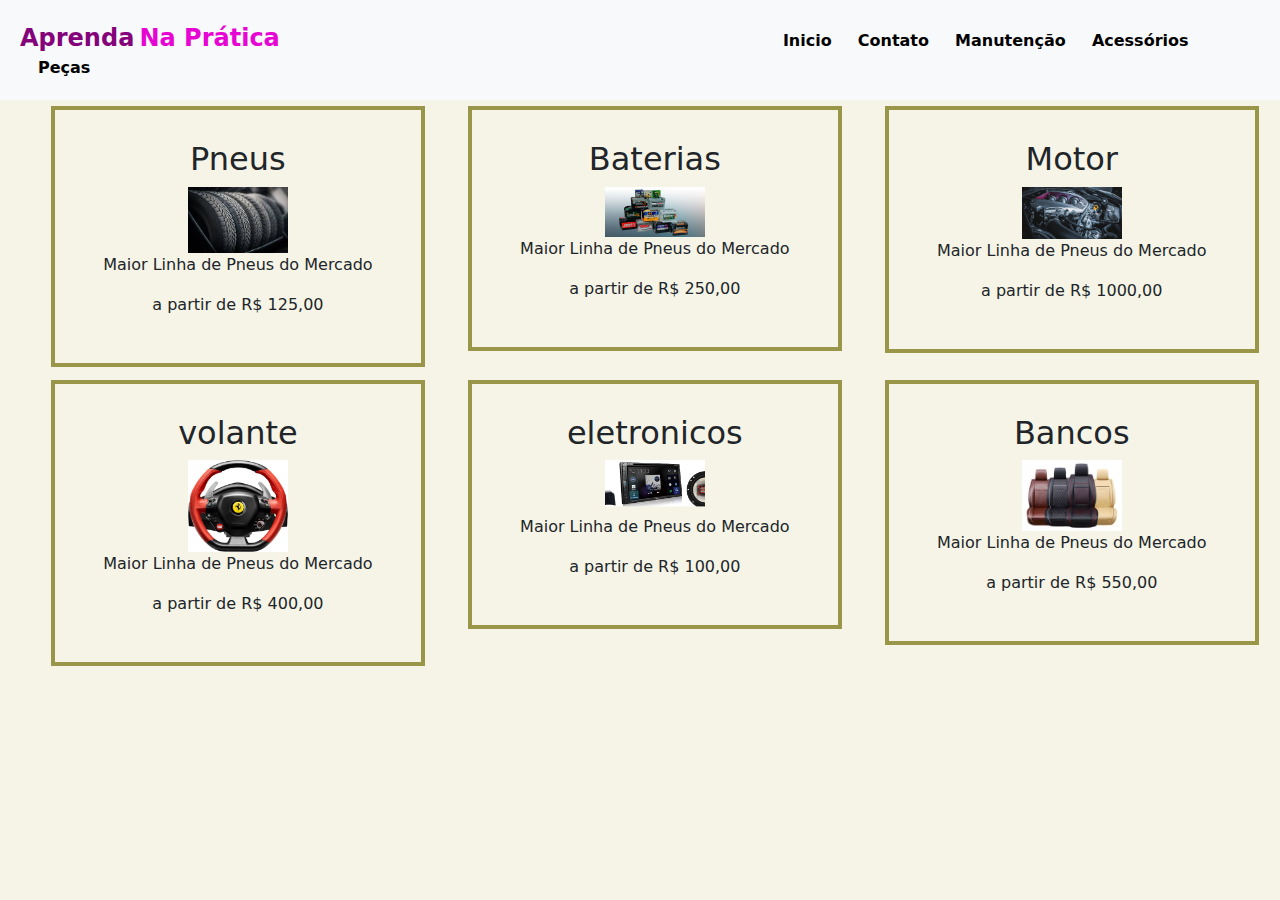
==== acessorios.html @ 2f31d6d5 "Add files via upload" ====
<!DOCTYPE html>
<html lang="Pt-Br">

<head>
    <meta charset="UTF-8">
    <meta name="viewport" content="width=device-width, initial-scale=1.0">
    <title>Aula de Front-End</title>

    <link href="https://cdn.jsdelivr.net/npm/bootstrap@5.3.3/dist/css/bootstrap.min.css" rel="stylesheet"
        integrity="sha384-QWTKZyjpPEjISv5WaRU9OFeRpok6YctnYmDr5pNlyT2bRjXh0JMhjY6hW+ALEwIH" crossorigin="anonymous">
    <script src="https://cdn.jsdelivr.net/npm/bootstrap@5.3.3/dist/js/bootstrap.bundle.min.js"
        integrity="sha384-YvpcrYf0tY3lHB60NNkmXc5s9fDVZLESaAA55NDzOxhy9GkcIdslK1eN7N6jIeHz"
        crossorigin="anonymous"></script>

    <link rel="stylesheet" href="style2.css">

</head>

<body>

    <header class="bg-light header">
        <section>
            <span class="span-1">Aprenda</span>
            <span class="span-2">Na Prática</span>

            <section class="links">
                <a href="Index.html">Inicio</a>
                <a href="contato.html">Contato</a>
                <a href="manutencao.html">Manutenção</a>
                <a href="acessorios.html">Acessórios</a>
                <a href="pecas.html">Peças</a>
            </section>
        </section>
    </header>

    <main>
        <ul class="produtos">
            <li>
                <h2>Pneus</h2>
                <img src="pneus.jpeg">
                <p class="produtos-decricao">Maior Linha de Pneus do Mercado </p>
                <p clas="produto-preco">a partir de R$ 125,00</p>
            </li>
            <li>
                <h2>Baterias</h2>
                <img src="baterias.png">
                <p class="produtos-decricao">Maior Linha de Pneus do Mercado </p>
                <p clas="produto-preco">a partir de R$ 250,00</p>
            </li>
            <li>
                <h2>Motor</h2>
                <img src="motor">
                <p class="produtos-decricao">Maior Linha de Pneus do Mercado </p>
                <p clas="produto-preco">a partir de R$ 1000,00</p>
            </li>
            <li>
                <h2>volante</h2>
                <img src="volante.jpg">
                <p class="produtos-decricao">Maior Linha de Pneus do Mercado </p>
                <p clas="produto-preco">a partir de R$ 400,00</p>
            </li>
            <li>
                <h2>eletronicos</h2>
                <img src="eletronico.png">
                <p class="produtos-decricao">Maior Linha de Pneus do Mercado </p>
                <p clas="produto-preco">a partir de R$ 100,00</p>
            </li>
            <li>
                <h2>Bancos</h2>
                <img src="banco.webp">
                <p class="produtos-decricao">Maior Linha de Pneus do Mercado </p>
                <p clas="produto-preco">a partir de R$ 550,00</p>
            </li>

        </ul>
---- style2.css ----
body {
    background-color: rgb(245, 244, 231);
}

.header {
    padding: 20px;
}

.links {
    display: inline;
    margin-left: 480px;
}

.links a {
    margin-left: 15px;
    text-decoration: none;
    font-weight: bold;
    color: black;
    padding: 3px;
}

.links a:hover {
    color: #e605d3;
    border-top: 2px solid #e605d3;
    border-bottom: 2px solid #e605d3;
}

.link-a-1 {
    background-color: #bb09ac;
    border: #e605d3 solid 2px;
    color: white;
    font-weight: bold;
}

.link-a-2 {
    background-color: transparent;
    border: #e605d3 solid 2px;
    font-weight: bold;
}


.span-1,
.span-2 {
    font-weight: bold;
    font-size: x-large;
}

.span-1 {
    color: #85037a;
}

.span-2 {
    color: #e605d3;
}

.secao-1 {
    width: 500px;
    margin-left: 50px;
    margin-top: 50px;
}

.secao-2 {
    width: 500px;
    margin-top: 50px;
    margin-bottom: 100px;
}

.secao-3 {
    width: 600px;
    margin-left: 50px;
    margin-top: 50px;
}

.secao-4 {
    width: 600px;
    margin-left: 50px;
    margin-top: 50px;
}

.secao-1 h1 {
    font-weight: bold;
}

.secao-1 h2 {
    font-weight: lighter;
    color: #e605d3;
}

img {
    width: 400px;
    margin: 0 auto;
}

.img img {
    width: 70%;
    border-radius: 100%;
}

.img-col {
    width: 20%;
    border-radius: 100%;
}

.produtos li {
    display: inline-block;
    text-align: center;
    width: 30%;
    vertical-align: top;
    margin: 0.5% 1.5%;
    padding: 30px 20px;
    box-sizing: border-box;
    border: 4px solid #9a9649;
}

.produtos img {
    width: 100px;
}

.produtos li:hover {
    border-color: #C78C19;
}

.produtos li:active {
    border-color: #fc1111;
}

.produtos li:hover h2 {
    font-size: 42px;
}
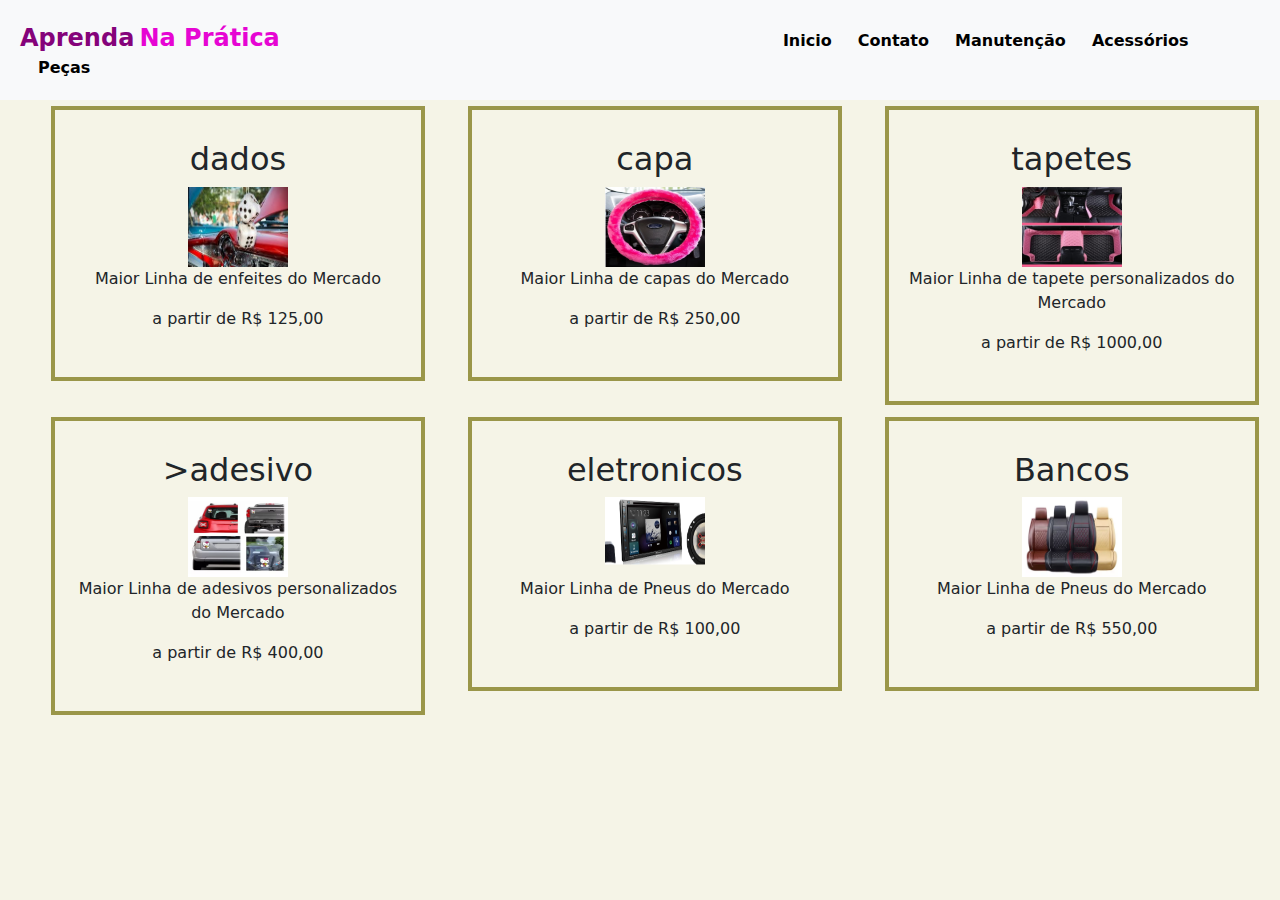
==== commit 6e85e505: "Add files via upload" ====
--- a/acessorios.html
+++ b/acessorios.html
@@ -36,27 +36,27 @@
     <main>
         <ul class="produtos">
             <li>
-                <h2>Pneus</h2>
-                <img src="pneus.jpeg">
-                <p class="produtos-decricao">Maior Linha de Pneus do Mercado </p>
+                <h2>dados</h2>
+                <img src="dado.jpeg">
+                <p class="produtos-decricao">Maior Linha de enfeites do Mercado </p>
                 <p clas="produto-preco">a partir de R$ 125,00</p>
             </li>
             <li>
-                <h2>Baterias</h2>
-                <img src="baterias.png">
-                <p class="produtos-decricao">Maior Linha de Pneus do Mercado </p>
+                <h2>capa</h2>
+                <img src="capa.png">
+                <p class="produtos-decricao">Maior Linha de capas do Mercado </p>
                 <p clas="produto-preco">a partir de R$ 250,00</p>
             </li>
             <li>
-                <h2>Motor</h2>
-                <img src="motor">
-                <p class="produtos-decricao">Maior Linha de Pneus do Mercado </p>
+                <h2>tapetes</h2>  
+                <img src="tapetes.jpg">
+                <p class="produtos-decricao">Maior Linha de tapete personalizados do Mercado </p>
                 <p clas="produto-preco">a partir de R$ 1000,00</p>
             </li>
             <li>
-                <h2>volante</h2>
-                <img src="volante.jpg">
-                <p class="produtos-decricao">Maior Linha de Pneus do Mercado </p>
+                <h2>>adesivo</h2>
+                <img src="adesivos.png">
+                <p class="produtos-decricao">Maior Linha de adesivos personalizados do Mercado </p>
                 <p clas="produto-preco">a partir de R$ 400,00</p>
             </li>
             <li>
--- a/style2.css
+++ b/style2.css
@@ -126,4 +126,8 @@
 
 .produtos li:hover h2 {
     font-size: 42px;
+}
+
+.produtos img {
+    height: 80px;
 }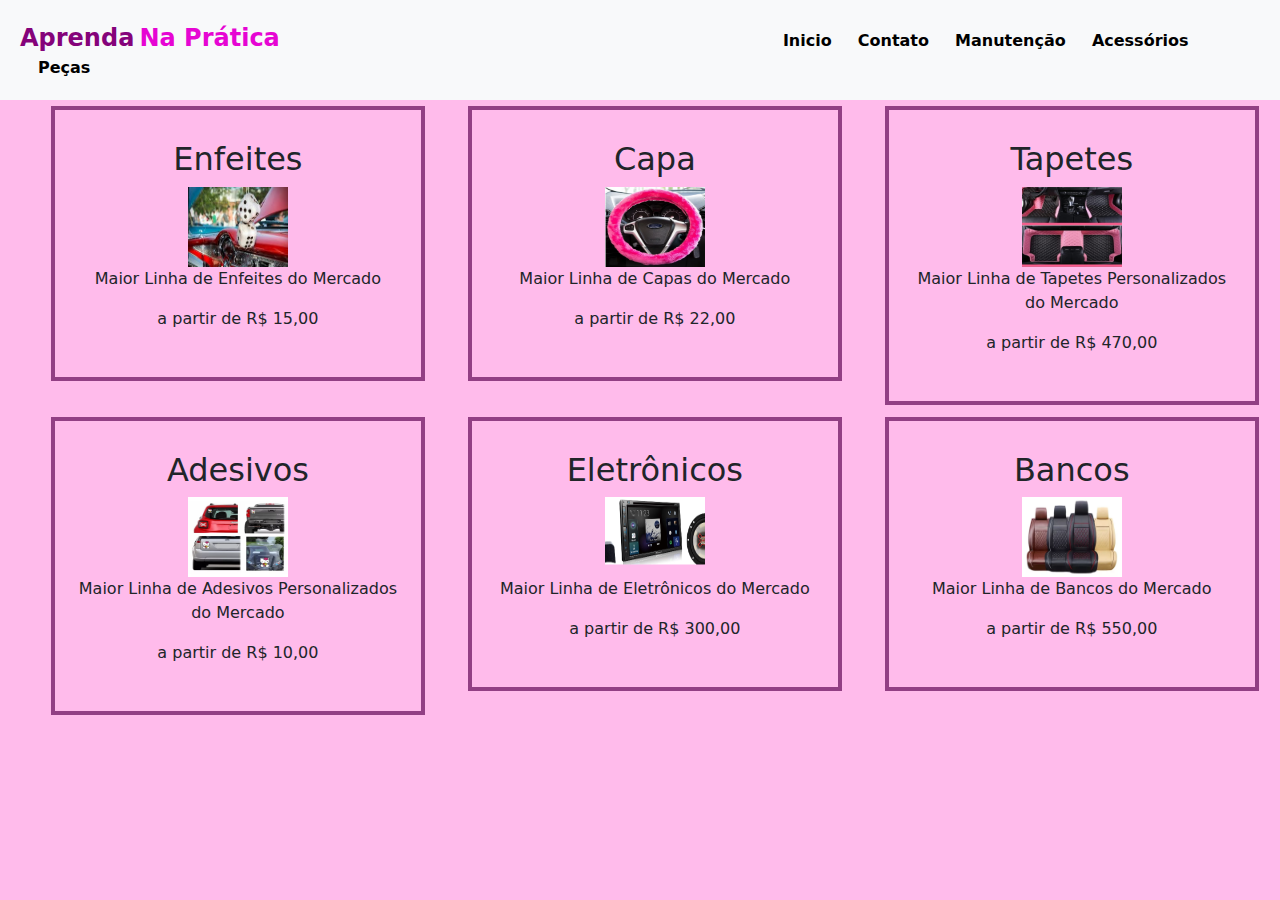
==== commit ebdd6a1a: "Add files via upload" ====
--- a/acessorios.html
+++ b/acessorios.html
@@ -36,39 +36,39 @@
     <main>
         <ul class="produtos">
             <li>
-                <h2>dados</h2>
+                <h2>Enfeites</h2>
                 <img src="dado.jpeg">
-                <p class="produtos-decricao">Maior Linha de enfeites do Mercado </p>
-                <p clas="produto-preco">a partir de R$ 125,00</p>
+                <p class="produtos-decricao">Maior Linha de Enfeites do Mercado </p>
+                <p clas="produto-preco">a partir de R$ 15,00</p>
             </li>
             <li>
-                <h2>capa</h2>
+                <h2>Capa</h2>
                 <img src="capa.png">
-                <p class="produtos-decricao">Maior Linha de capas do Mercado </p>
-                <p clas="produto-preco">a partir de R$ 250,00</p>
+                <p class="produtos-decricao">Maior Linha de Capas do Mercado </p>
+                <p clas="produto-preco">a partir de R$ 22,00</p>
             </li>
             <li>
-                <h2>tapetes</h2>  
+                <h2>Tapetes</h2>  
                 <img src="tapetes.jpg">
-                <p class="produtos-decricao">Maior Linha de tapete personalizados do Mercado </p>
-                <p clas="produto-preco">a partir de R$ 1000,00</p>
+                <p class="produtos-decricao">Maior Linha de Tapetes Personalizados do Mercado </p>
+                <p clas="produto-preco">a partir de R$ 470,00</p>
             </li>
             <li>
-                <h2>>adesivo</h2>
+                <h2>Adesivos</h2>
                 <img src="adesivos.png">
-                <p class="produtos-decricao">Maior Linha de adesivos personalizados do Mercado </p>
-                <p clas="produto-preco">a partir de R$ 400,00</p>
+                <p class="produtos-decricao">Maior Linha de Adesivos Personalizados do Mercado </p>
+                <p clas="produto-preco">a partir de R$ 10,00</p>
             </li>
             <li>
-                <h2>eletronicos</h2>
+                <h2>Eletrônicos</h2>
                 <img src="eletronico.png">
-                <p class="produtos-decricao">Maior Linha de Pneus do Mercado </p>
-                <p clas="produto-preco">a partir de R$ 100,00</p>
+                <p class="produtos-decricao">Maior Linha de Eletrônicos do Mercado </p>
+                <p clas="produto-preco">a partir de R$ 300,00</p>
             </li>
             <li>
                 <h2>Bancos</h2>
                 <img src="banco.webp">
-                <p class="produtos-decricao">Maior Linha de Pneus do Mercado </p>
+                <p class="produtos-decricao">Maior Linha de Bancos do Mercado </p>
                 <p clas="produto-preco">a partir de R$ 550,00</p>
             </li>
 
--- a/style2.css
+++ b/style2.css
@@ -1,5 +1,5 @@
 body {
-    background-color: rgb(245, 244, 231);
+    background-color: rgb(255, 187, 235);
 }
 
 .header {
@@ -109,7 +109,7 @@
     margin: 0.5% 1.5%;
     padding: 30px 20px;
     box-sizing: border-box;
-    border: 4px solid #9a9649;
+    border: 4px solid #923f84;
 }
 
 .produtos img {
@@ -117,11 +117,11 @@
 }
 
 .produtos li:hover {
-    border-color: #C78C19;
+    border-color: #aa5b9d;
 }
 
 .produtos li:active {
-    border-color: #fc1111;
+    border-color: #291825;
 }
 
 .produtos li:hover h2 {
